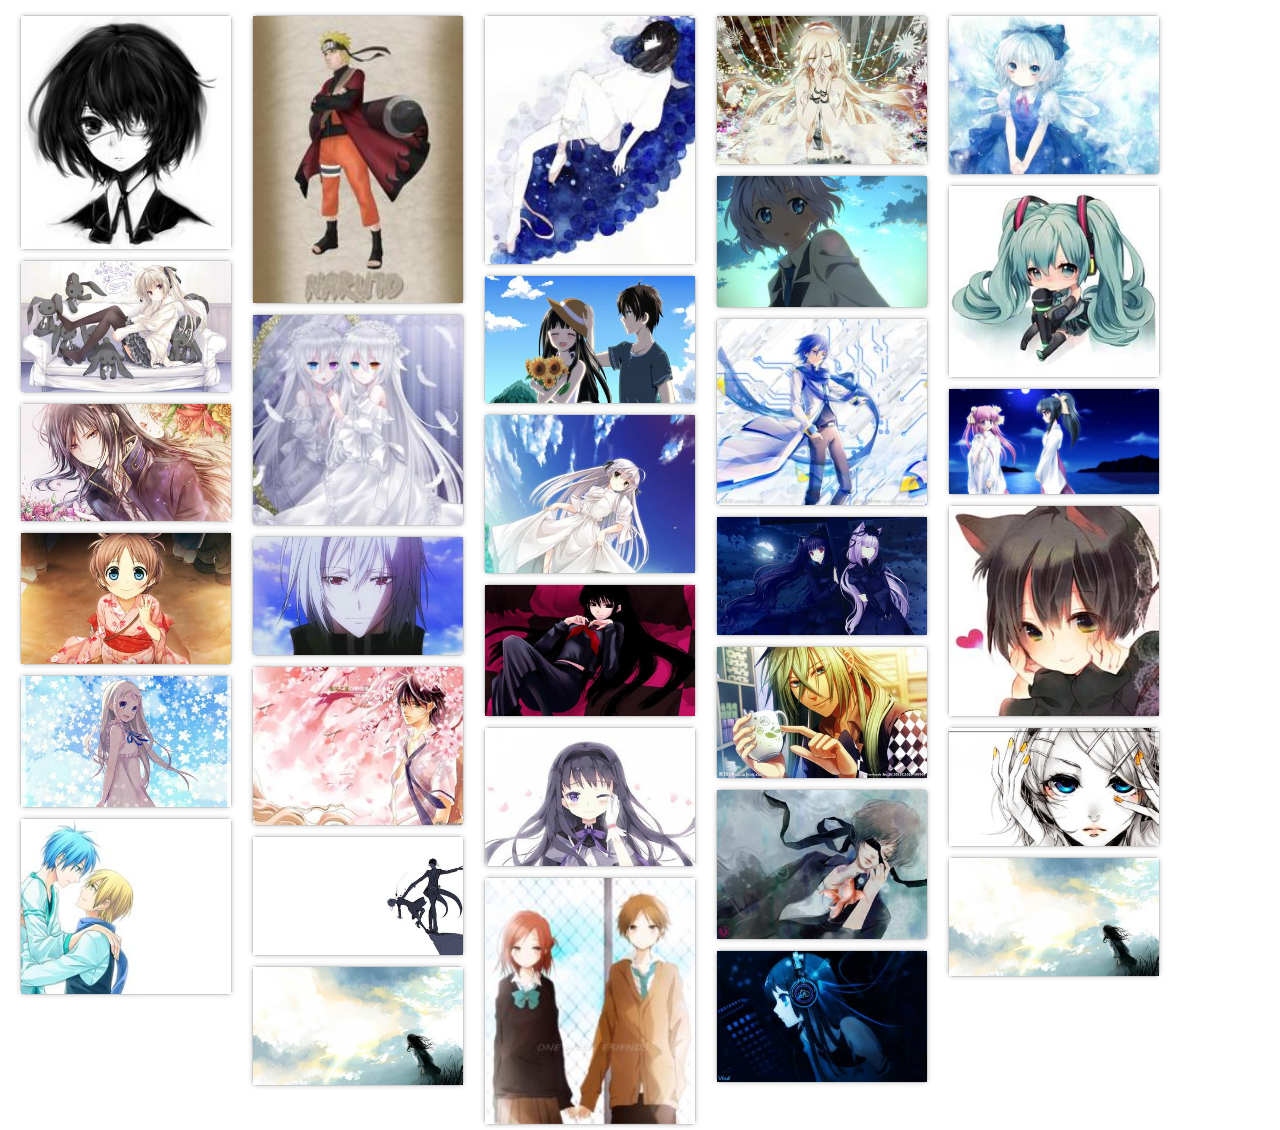
==== waterfall/index.html @ efad2520 "waterfall" ====
<!DOCTYPE>
<html>
<head>
    <meta http-equiv="Content-Type" content="text/html; charset=utf-8" /> 
    <title>瀑布流</title>
    <link rel="stylesheet" type="text/css" href="waterfall.css">
    <script type="text/javascript" src="waterfall.js"></script>
</head>
<body>
    <div id="main">
        <div class="wrap">
            <div class="pic">
                <img src="img/0.jpg"/>
            </div>
        </div>
        <div class="wrap">
            <div class="pic">
                <img src="img/1.jpg"/>
            </div>
        </div>
        <div class="wrap">
            <div class="pic">
                <img src="img/2.jpg"/>
            </div>
        </div>
        <div class="wrap">
            <div class="pic">
                <img src="img/3.jpg"/>
            </div>
        </div>
        <div class="wrap">
            <div class="pic">
                <img src="img/4.jpg"/>
            </div>
        </div>
        <div class="wrap">
            <div class="pic">
                <img src="img/5.jpg"/>
            </div>
        </div>
        <div class="wrap">
            <div class="pic">
                <img src="img/6.jpg"/>
            </div>
        </div>
        <div class="wrap">
            <div class="pic">
                <img src="img/7.jpg"/>
            </div>
        </div>
        <div class="wrap">
            <div class="pic">
                <img src="img/8.jpg"/>
            </div>
        </div>
        <div class="wrap">
            <div class="pic">
                <img src="img/9.jpg"/>
            </div>
        </div>
        <div class="wrap">
            <div class="pic">
                <img src="img/10.jpg"/>
            </div>
        </div>
        <div class="wrap">
            <div class="pic">
                <img src="img/11.jpg"/>
            </div>
        </div>
        <div class="wrap">
            <div class="pic">
                <img src="img/12.jpg"/>
            </div>
        </div>
        <div class="wrap">
            <div class="pic">
                <img src="img/13.jpg"/>
            </div>
        </div>
        <div class="wrap">
            <div class="pic">
                <img src="img/14.jpg"/>
            </div>
        </div>
        <div class="wrap">
            <div class="pic">
                <img src="img/15.jpg"/>
            </div>
        </div>
        <div class="wrap">
            <div class="pic">
                <img src="img/16.jpg"/>
            </div>
        </div>
        <div class="wrap">
            <div class="pic">
                <img src="img/17.jpg"/>
            </div>
        </div>
        <div class="wrap">
            <div class="pic">
                <img src="img/18.jpg"/>
            </div>
        </div>
        <div class="wrap">
            <div class="pic">
                <img src="img/19.jpg"/>
            </div>
        </div>
        <div class="wrap">
            <div class="pic">
                <img src="img/20.jpg"/>
            </div>
        </div>
        <div class="wrap">
            <div class="pic">
                <img src="img/21.jpg"/>
            </div>
        </div>
        <div class="wrap">
            <div class="pic">
                <img src="img/22.jpg"/>
            </div>
        </div>
        <div class="wrap">
            <div class="pic">
                <img src="img/23.jpg"/>
            </div>
        </div>
        <div class="wrap">
            <div class="pic">
                <img src="img/24.jpg"/>
            </div>
        </div>
        <div class="wrap">
            <div class="pic">
                <img src="img/25.jpg"/>
            </div>
        </div>
        <div class="wrap">
            <div class="pic">
                <img src="img/26.jpg"/>
            </div>
        </div>
        <div class="wrap">
            <div class="pic">
                <img src="img/27.jpg"/>
            </div>
        </div>
        <div class="wrap">
            <div class="pic">
                <img src="img/28.jpg"/>
            </div>
        </div>
        <div class="wrap">
            <div class="pic">
                <img src="img/29.jpg"/>
            </div>
        </div>
        <div class="wrap">
            <div class="pic">
                <img src="img/27.jpg"/>
            </div>
        </div>
    </div>
</body>
</html>
---- waterfall/waterfall.css ----
body, div, img{
	margin: 0;
	padding: 0;
}

#main{
	margin: 10px;
	position: relative;
}
.wrap{
	padding: 5px 10px;
	float: left;
}
.pic{
	width: 210px;
	border: solid 1px #ccc;
	border-radius: 5px;
	box-shadow: 0 0 5px #ccc;
}
.pic img{
	width: 210px;
}
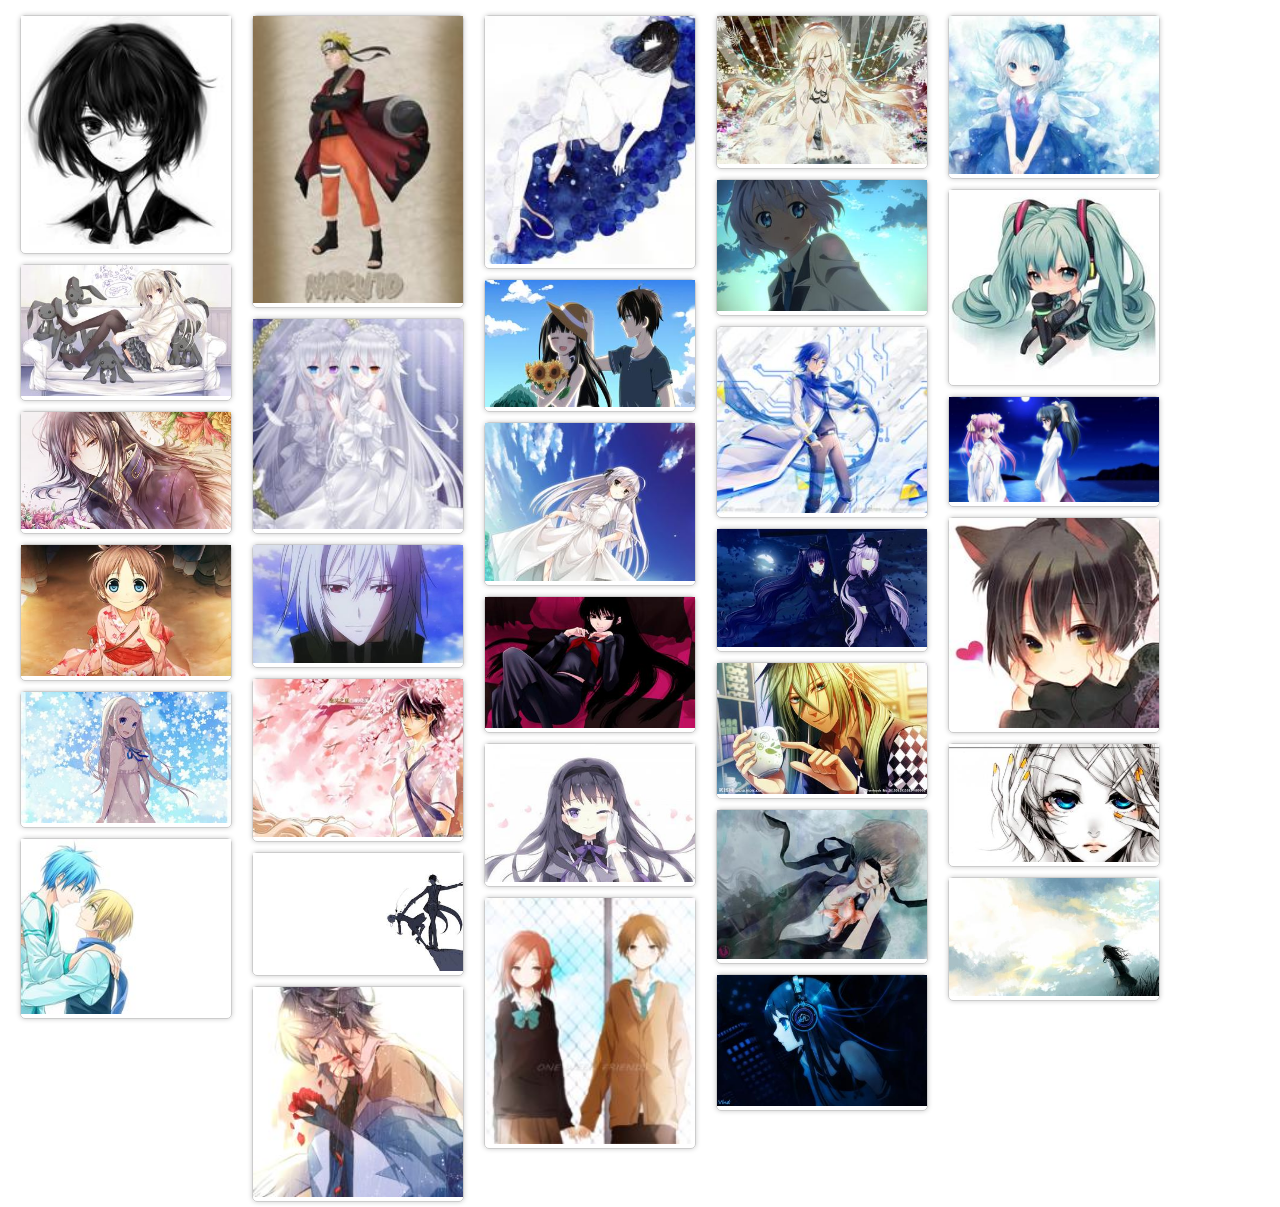
==== commit f5dcfa64: "添加动态加载功能" ====
--- a/waterfall/index.html
+++ b/waterfall/index.html
@@ -1,4 +1,4 @@
-<!DOCTYPE>
+<!DOCTYPE html>
 <html>
 <head>
     <meta http-equiv="Content-Type" content="text/html; charset=utf-8" /> 
@@ -160,9 +160,11 @@
         </div>
         <div class="wrap">
             <div class="pic">
-                <img src="img/27.jpg"/>
+                <img src="img/30.jpg"/>
             </div>
         </div>
     </div>
+    <div id="full" class="hidden">
+    </div>
 </body>
 </html>--- a/waterfall/waterfall.css
+++ b/waterfall/waterfall.css
@@ -2,10 +2,13 @@
 	margin: 0;
 	padding: 0;
 }
-
+html,body{
+height: 100%;
+}
 #main{
 	margin: 10px;
 	position: relative;
+	z-index: 0;
 }
 .wrap{
 	padding: 5px 10px;
@@ -19,5 +22,29 @@
 }
 .pic img{
 	width: 210px;
+	cursor: pointer;
 }
 
+div.show{
+	position: fixed;
+	z-index: 100;
+	width: 100%;
+	height: 100%;
+	top: 0;
+	left: 0;
+	background: rgba(0, 0, 0, 0.8);
+	filter:progid:DXImageTransform.Microsoft.gradient(startColorstr=#C8000000,endColorstr=#C8000000); /*ie8*/
+	display: flex;
+	align-items: center;
+	justify-content: center;
+	text-align: center;
+}
+
+.hidden{
+	display: none;
+}
+
+#full img{
+	width: 400px;
+	cursor: pointer;
+}
